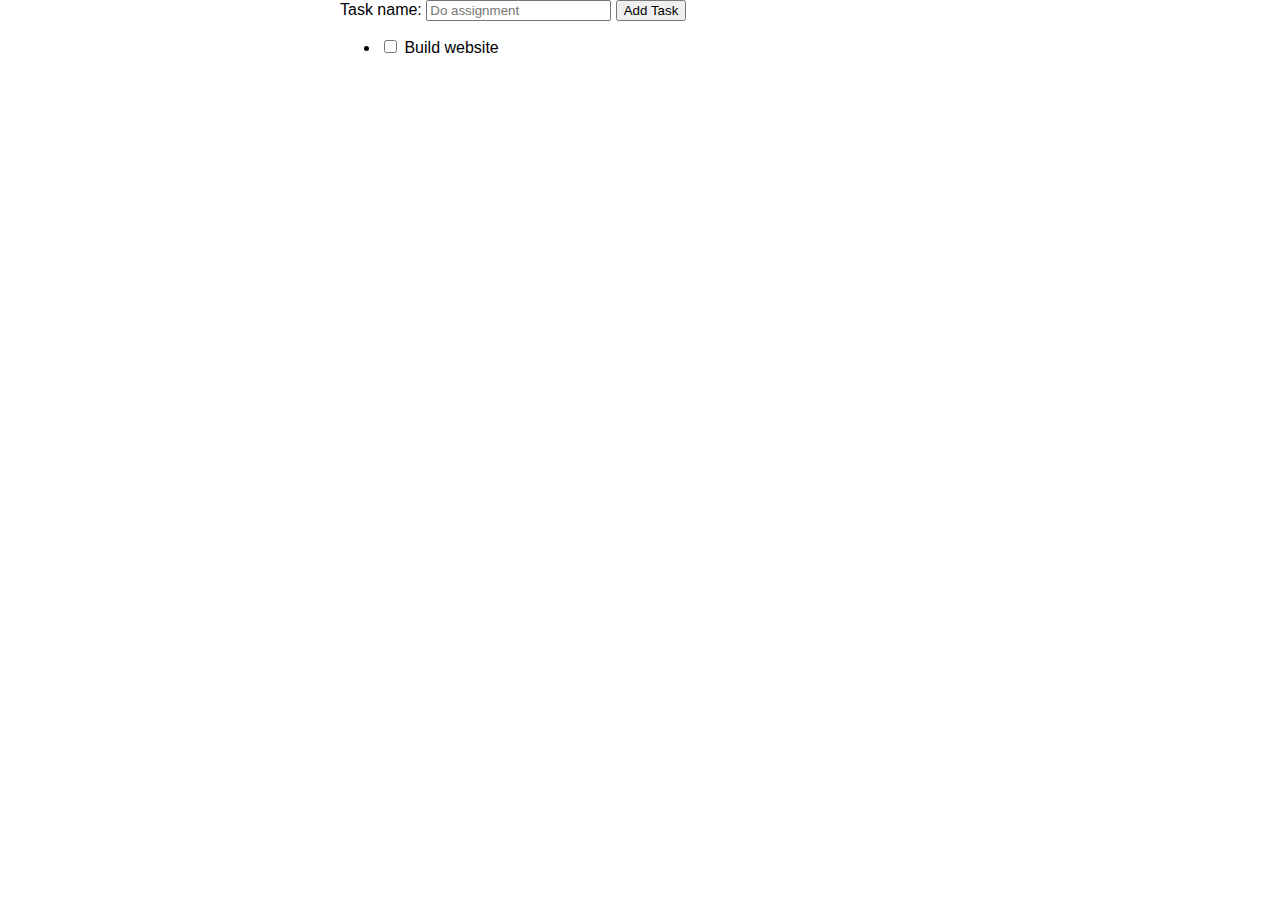
==== todo.html @ 36057c60 "first commit" ====
<!DOCTYPE html>
<html lang="en">

<head>
    <meta charset="UTF-8">
    <title>My Todo List</title>
    <meta name="author" content="PUT YOUR NAME HERE">
    <meta name="description" content="Use ToDo list app to explore and interact with the DOM">
    <link rel="stylesheet" type="text/css" href="css/style.css">
</head>

<body>
    <form>
        <label>
            Task name:
            <input type="text" placeholder="Do assignment" />
        </label>
        <button type="button">
            Add Task
        </button>
    </form>
    <ul>
        <li>
            <label>
                <input type="checkbox">
                Build website
            </label>
        </li>
    </ul>
    <script src="js/script.js"></script>
</body>

</html>
---- css/style.css ----
/*
Description: Minimal styling for in-class exercise
Author: PUT YOU NAME HERE
Email: name@student.curtin.edu
Tags: Todo
*/

body {
  font-family: helvetica, sans-serif;
  font-size: 16px;
  width: 600px;
  margin: 0 auto;
}

.task {
  list-style: none;
}

.task.completed {
  text-decoration: line-through;
}
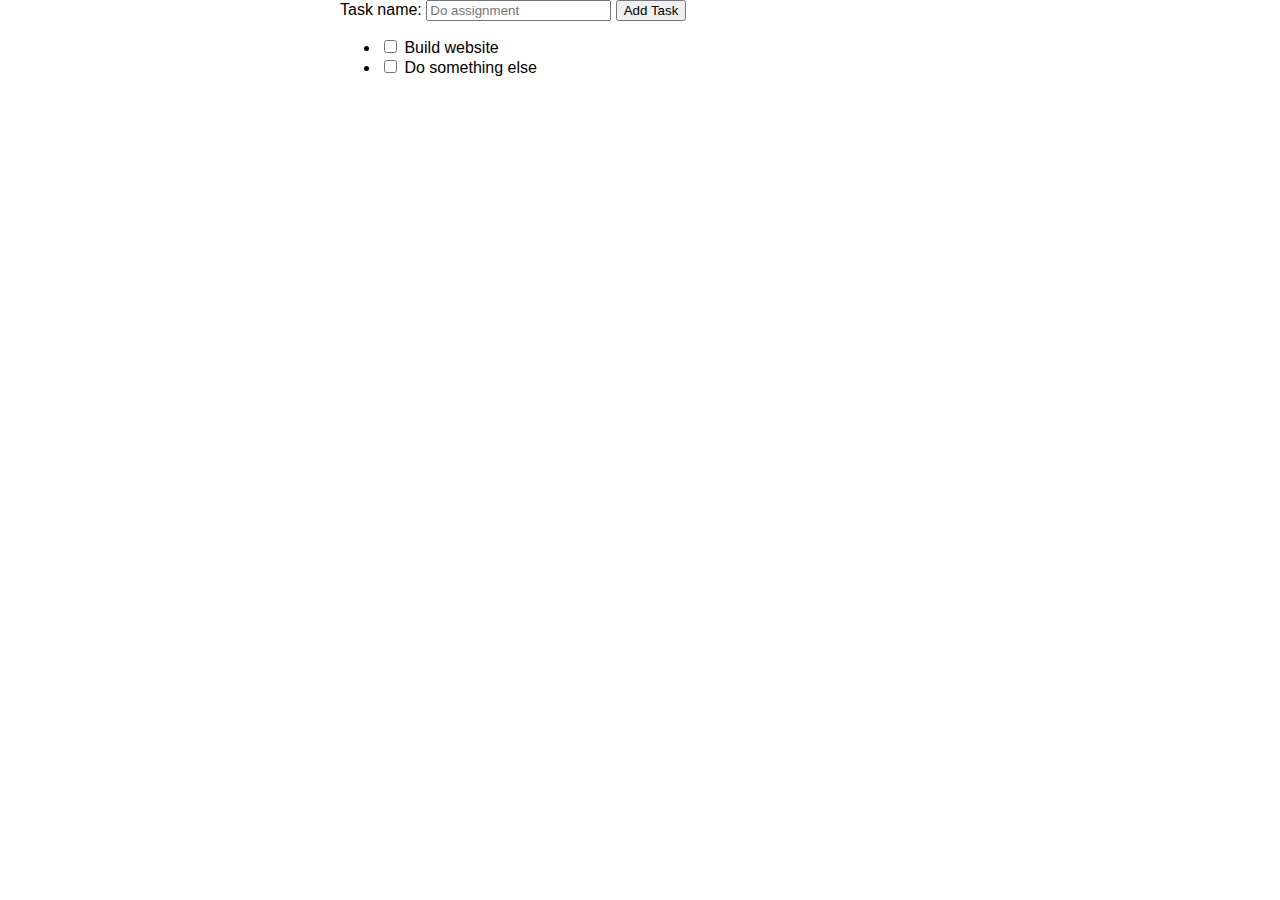
==== commit c807a7ce: "first commit" ====
--- a/todo.html
+++ b/todo.html
@@ -26,6 +26,12 @@
                 Build website
             </label>
         </li>
+        <li>
+            <label>
+                <input type="checkbox">
+                Do something else
+            </label>
+        </li>
     </ul>
     <script src="js/script.js"></script>
 </body>
